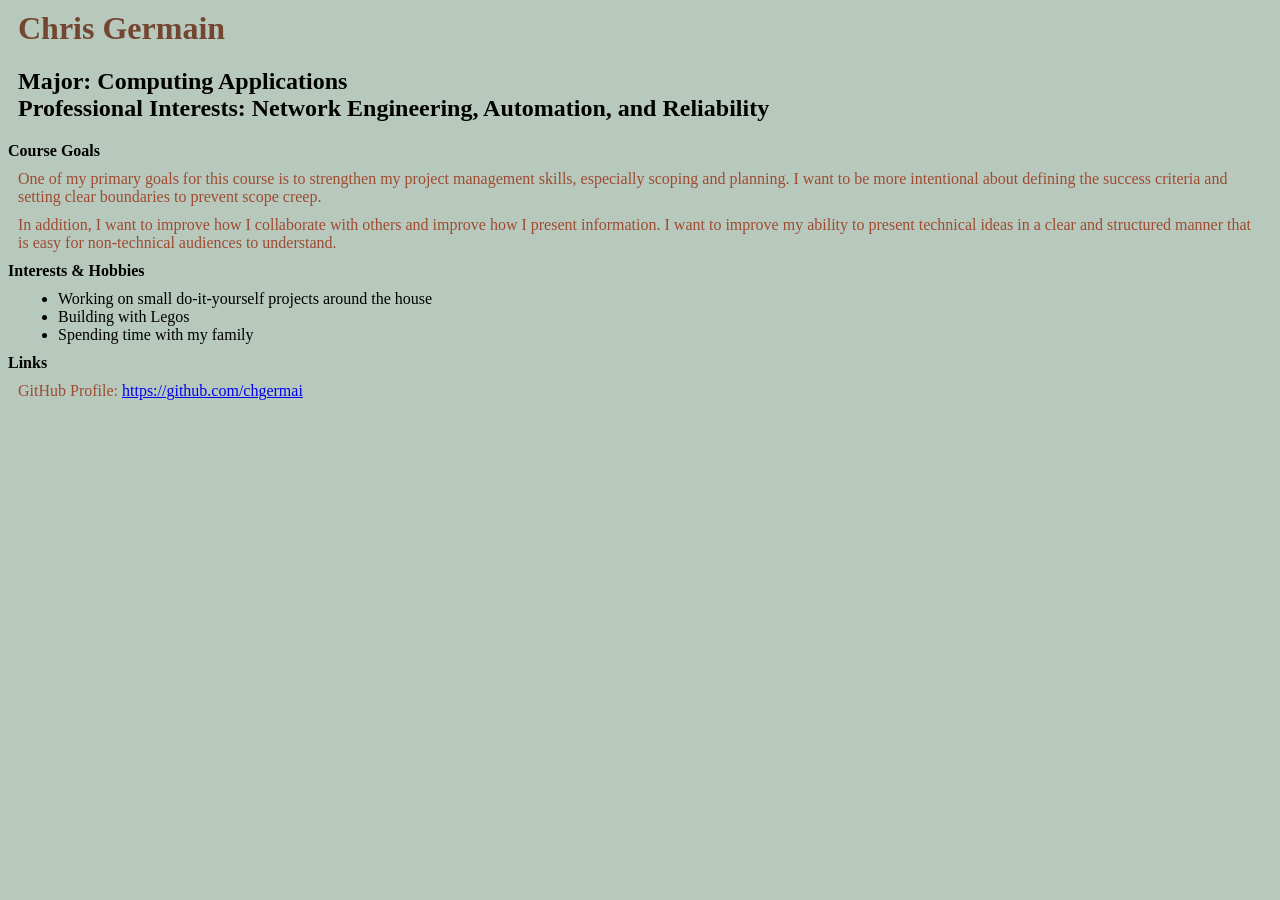
==== index.html @ 3a5b0630 "Assignment 02 Final" ====
<html>
  <head>
    <title>Chris Germain | Personal Introduction</title>
    <link rel="stylesheet" href="style.css">
  </head>

  <body>
    <header>
      <h1>Chris Germain</h1>
      <h2>
        <b>Major:</b> Computing Applications
        <br>
        <b>Professional Interests:</b> Network Engineering, Automation, and Reliability
      </h2>
    </header>

    <b>Course Goals</b>
    <p>
    One of my primary goals for this course is to strengthen my project management skills,
    especially scoping and planning. I want to be more intentional about defining the success 
    criteria and setting clear boundaries to prevent scope creep.
    </p>
    <p>
    In addition, I want to improve how I collaborate with others and improve how I present information.
    I want to improve my ability to present technical ideas in a clear and structured manner that is 
    easy for non-technical audiences to understand.
    </p>

    <b>Interests &amp; Hobbies</b>
    <ul>
    <li>Working on small do-it-yourself projects around the house</li>
    <li>Building with Legos</li>
    <li>Spending time with my family</li>
    </ul>

    <b>Links</b>
    <p>
    GitHub Profile: <a href="https://github.com/chgermai">https://github.com/chgermai</a>
    </p>

  </body>
</html>
---- style.css ----
body {
  background-color: #b7c9bd;
}

header,
p,
ul {
  margin: 10;
}

h1 {
  color: #744531;
  font-family: Verdana;
}

p {
  color: #9f4b32;
  font-family: Georgia;
}
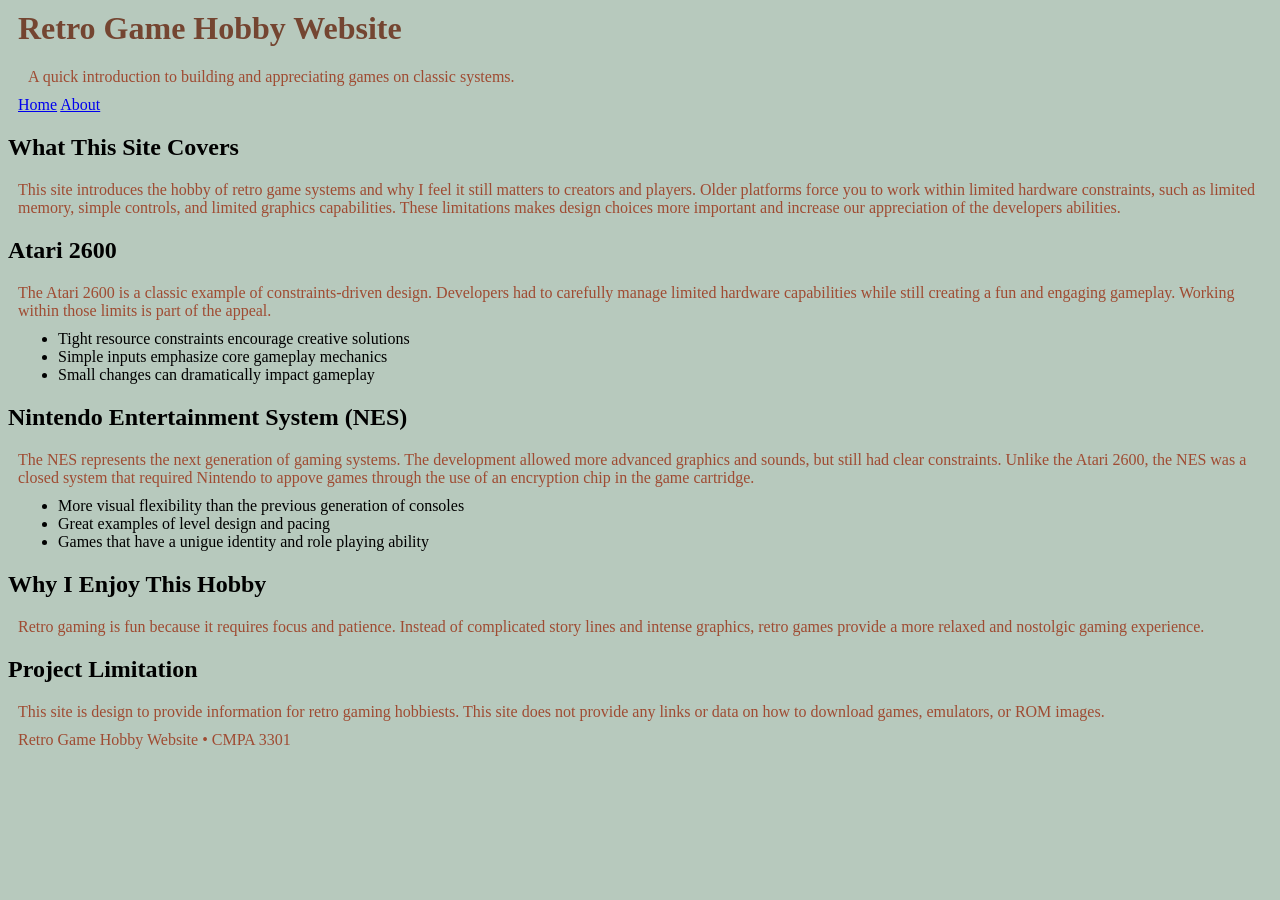
==== commit 725b447b: "Add Index and About" ====
--- a/index.html
+++ b/index.html
@@ -1,42 +1,70 @@
 <html>
   <head>
-    <title>Chris Germain | Personal Introduction</title>
+    <title>Retro Game Hobby Website</title>
     <link rel="stylesheet" href="style.css">
   </head>
 
   <body>
     <header>
-      <h1>Chris Germain</h1>
-      <h2>
-        <b>Major:</b> Computing Applications
-        <br>
-        <b>Professional Interests:</b> Network Engineering, Automation, and Reliability
-      </h2>
+      <h1>Retro Game Hobby Website</h1>
+      <p>A quick introduction to building and appreciating games on classic systems.</p>
+      
+      <nav class="topnav">
+        <a class="active" href="index.html">Home</a>
+        <a href="about.html">About</a>
+      </nav>
+
     </header>
-
-    <b>Course Goals</b>
+    
+<main>
+    <h2>What This Site Covers</h2>
     <p>
-    One of my primary goals for this course is to strengthen my project management skills,
-    especially scoping and planning. I want to be more intentional about defining the success 
-    criteria and setting clear boundaries to prevent scope creep.
-    </p>
-    <p>
-    In addition, I want to improve how I collaborate with others and improve how I present information.
-    I want to improve my ability to present technical ideas in a clear and structured manner that is 
-    easy for non-technical audiences to understand.
+      This site introduces the hobby of retro game systems and why I feel it still matters to creators and players.
+      Older platforms force you to work within limited hardware constraints, such as limited memory, simple controls, 
+      and limited graphics capabilities.  These limitations makes design choices more important and increase our 
+      appreciation of the developers abilities.
     </p>
 
-    <b>Interests &amp; Hobbies</b>
+    <h2>Atari 2600</h2>
+    <p>
+      The Atari 2600 is a classic example of constraints-driven design. Developers had to carefully manage limited 
+      hardware capabilities while still creating a fun and engaging gameplay. Working within those limits is part of 
+      the appeal.
+    </p>
     <ul>
-    <li>Working on small do-it-yourself projects around the house</li>
-    <li>Building with Legos</li>
-    <li>Spending time with my family</li>
+      <li>Tight resource constraints encourage creative solutions</li>
+      <li>Simple inputs emphasize core gameplay mechanics</li>
+      <li>Small changes can dramatically impact gameplay</li>
     </ul>
 
-    <b>Links</b>
+    <h2>Nintendo Entertainment System (NES)</h2>
     <p>
-    GitHub Profile: <a href="https://github.com/chgermai">https://github.com/chgermai</a>
+      The NES represents the next generation of gaming systems.  The development allowed more advanced graphics 
+      and sounds, but still had clear constraints. Unlike the Atari 2600, the NES was a closed system that 
+      required Nintendo to appove games through the use of an encryption chip in the game cartridge.
     </p>
+    <ul>
+      <li>More visual flexibility than the previous generation of consoles</li>
+      <li>Great examples of level design and pacing</li>
+      <li>Games that have a unigue identity and role playing ability</li>
+    </ul>
+
+    <h2>Why I Enjoy This Hobby</h2>
+    <p>
+      Retro gaming is fun because it requires focus and patience. Instead of complicated story lines and intense 
+      graphics, retro games provide a more relaxed and nostolgic gaming experience.
+    </p>
+
+    <h2>Project Limitation</h2>
+    <p>
+      This site is design to provide information for retro gaming hobbiests. This site does not provide any links 
+      or data on how to download games, emulators, or ROM images.
+    </p>
+  </main>
+
+  <footer>
+      <p>Retro Game Hobby Website • CMPA 3301</p>
+  </footer>
 
   </body>
 </html>
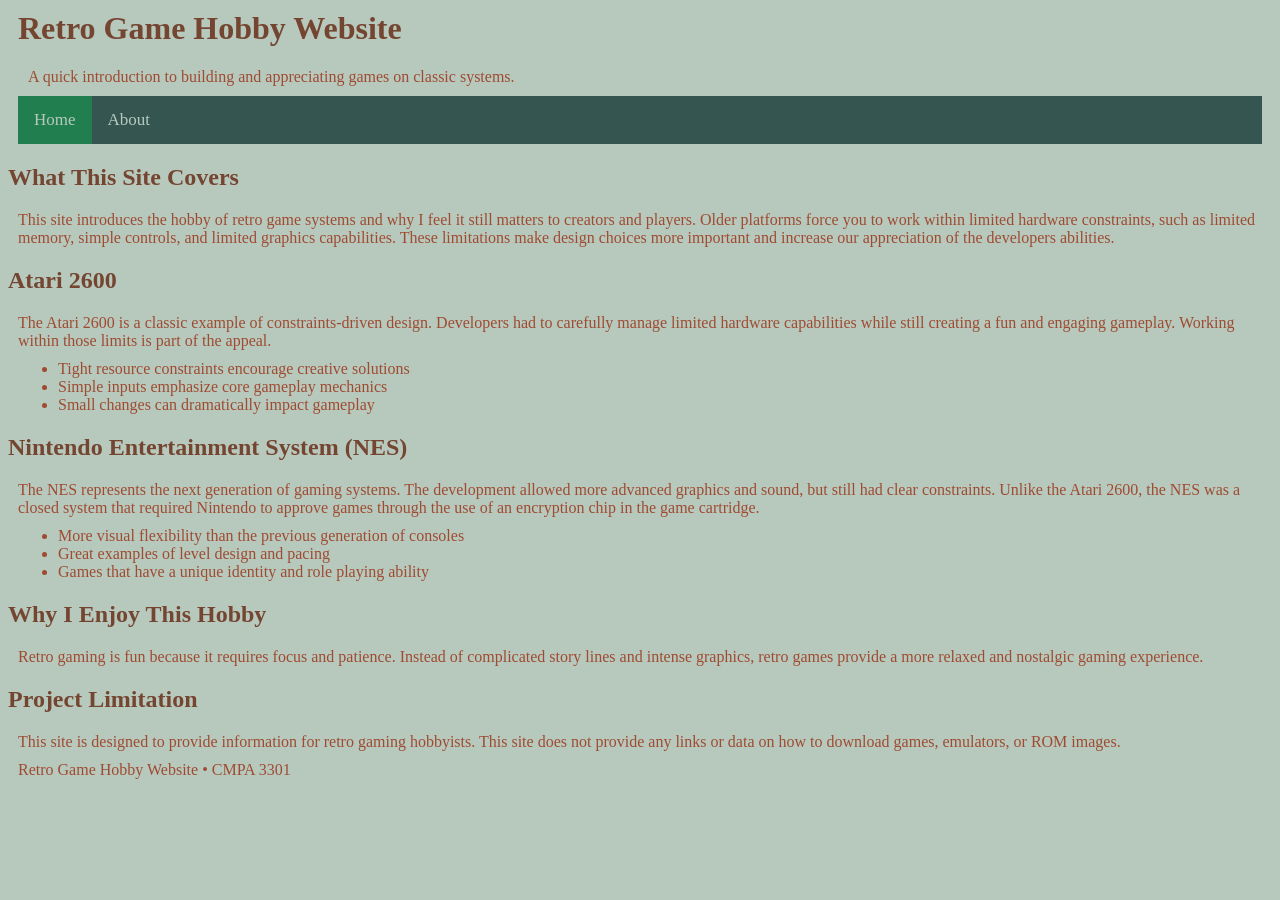
==== commit 1b4abe16: "Spelling corrections" ====
--- a/index.html
+++ b/index.html
@@ -21,7 +21,7 @@
     <p>
       This site introduces the hobby of retro game systems and why I feel it still matters to creators and players.
       Older platforms force you to work within limited hardware constraints, such as limited memory, simple controls, 
-      and limited graphics capabilities.  These limitations makes design choices more important and increase our 
+      and limited graphics capabilities.  These limitations make design choices more important and increase our 
       appreciation of the developers abilities.
     </p>
 
@@ -40,24 +40,24 @@
     <h2>Nintendo Entertainment System (NES)</h2>
     <p>
       The NES represents the next generation of gaming systems.  The development allowed more advanced graphics 
-      and sounds, but still had clear constraints. Unlike the Atari 2600, the NES was a closed system that 
-      required Nintendo to appove games through the use of an encryption chip in the game cartridge.
+      and sound, but still had clear constraints. Unlike the Atari 2600, the NES was a closed system that 
+      required Nintendo to approve games through the use of an encryption chip in the game cartridge.
     </p>
     <ul>
       <li>More visual flexibility than the previous generation of consoles</li>
       <li>Great examples of level design and pacing</li>
-      <li>Games that have a unigue identity and role playing ability</li>
+      <li>Games that have a unique identity and role playing ability</li>
     </ul>
 
     <h2>Why I Enjoy This Hobby</h2>
     <p>
       Retro gaming is fun because it requires focus and patience. Instead of complicated story lines and intense 
-      graphics, retro games provide a more relaxed and nostolgic gaming experience.
+      graphics, retro games provide a more relaxed and nostalgic gaming experience.
     </p>
 
     <h2>Project Limitation</h2>
     <p>
-      This site is design to provide information for retro gaming hobbiests. This site does not provide any links 
+      This site is designed to provide information for retro gaming hobbyists. This site does not provide any links 
       or data on how to download games, emulators, or ROM images.
     </p>
   </main>
--- a/style.css
+++ b/style.css
@@ -1,19 +1,53 @@
+/* Define default background color */
 body {
   background-color: #b7c9bd;
 }
 
+/* Define margins */
 header,
 p,
 ul {
   margin: 10;
 }
 
-h1 {
+/* Style the h1 and h2 sections */
+h1,
+h2 {
   color: #744531;
   font-family: Verdana;
 }
 
-p {
+/* Style the p and ul sections */
+p,
+ul {
   color: #9f4b32;
   font-family: Georgia;
+}
+
+/* Add a background color to the top navigation */
+.topnav {
+  background-color: #355650;
+  overflow: hidden;
+}
+
+/* Style the links inside the navigation bar */
+.topnav a {
+  float: left;
+  color: #b7c9bd;
+  text-align: center;
+  padding: 14px 16px;
+  text-decoration: none;
+  font-size: 17px;
+}
+
+/* Change the color of links on hover */
+.topnav a:hover {
+  background-color: #b7c9bd;
+  color: black;
+}
+
+/* Add a color to the active/current link */
+.topnav a.active {
+  background-color: #217e4e;
+  color: #b7c9bd;
 }
